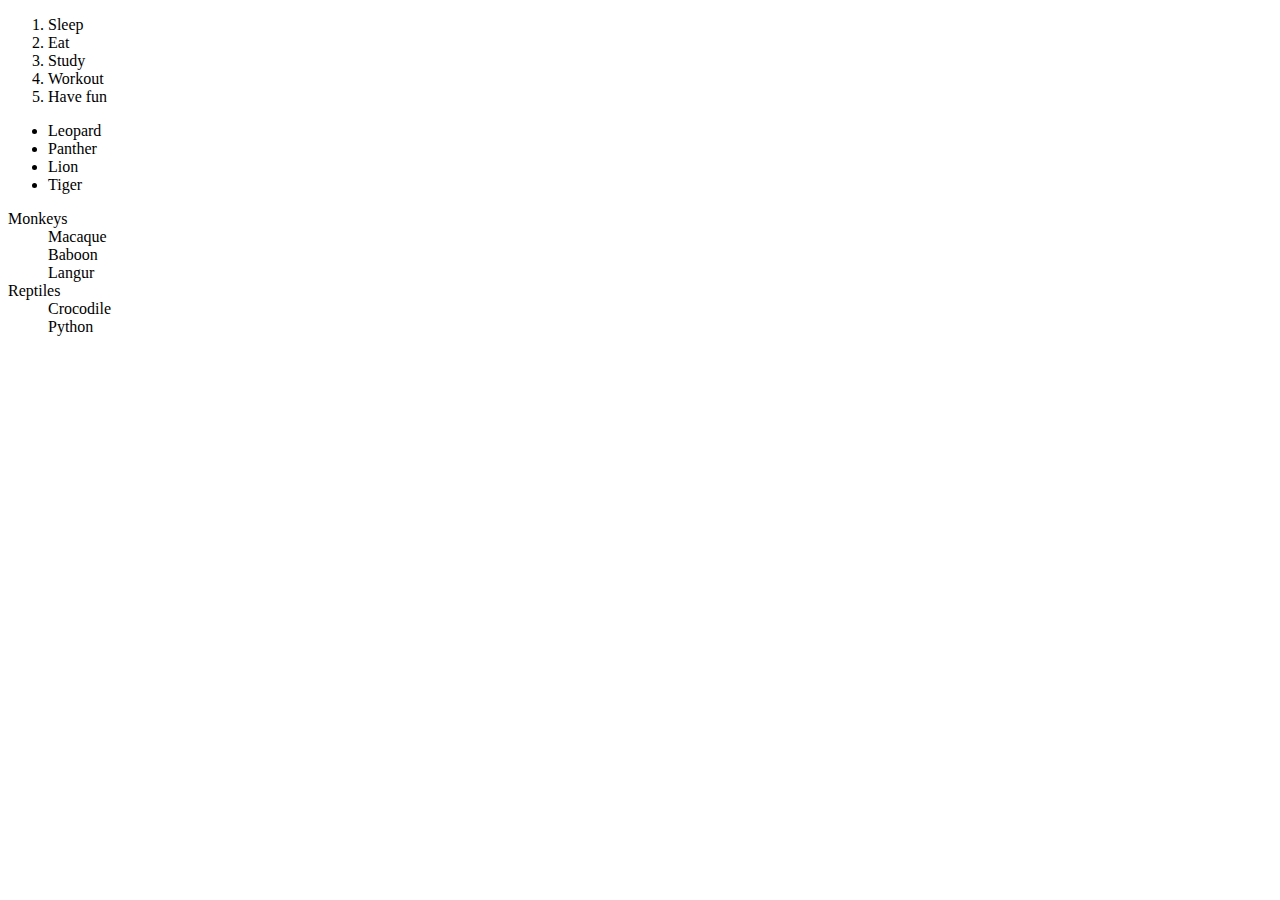
==== index.html @ d4f52778 "Rename temp.html to index.html" ====
<!doctype html>
<!-- Declan Bridges-->
<html>
    <head>
        <meta charset = "UTF-8">
        <title>MyTemplate</title>
    </head>
    <body> 
        <ol>
            <li>Sleep</li>
            <li>Eat</li>
            <li>Study</li>
            <li>Workout</li>
            <li>Have fun</li>
        </ol>
        <ul>
            <li>Leopard</li>
            <li>Panther</li>
            <li>Lion</li>
            <li>Tiger</li>
        </ul>
        <dl>
            <dt>Monkeys</dt>
            <dd>Macaque</dd>
            <dd>Baboon</dd>
            <dd>Langur</dd>
            <dt>Reptiles</dt>
            <dd>Crocodile</dd>
            <dd>Python</dd>
        </dl>

        
    </body>
</html>
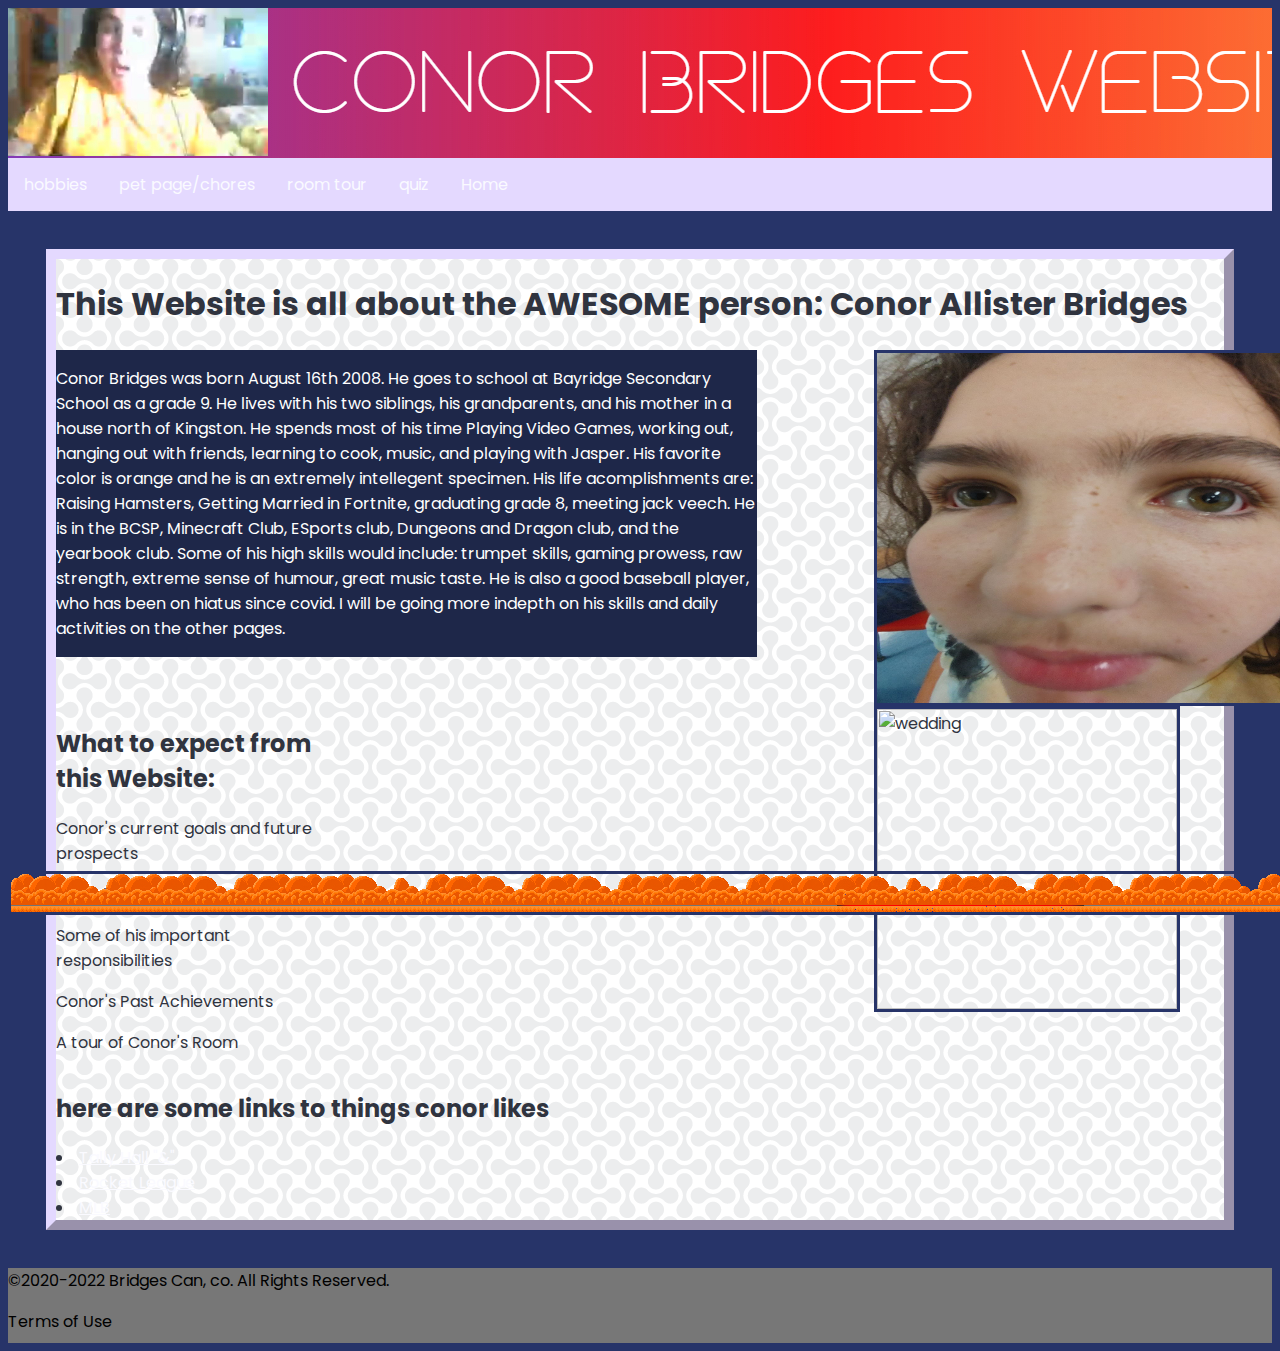
==== commit b05f42de: "Add files via upload" ====
--- a/index.html
+++ b/index.html
@@ -1,34 +1,89 @@
-<!doctype html>
-<!-- Declan Bridges-->
 <html>
-    <head>
-        <meta charset = "UTF-8">
-        <title>MyTemplate</title>
-    </head>
-    <body> 
-        <ol>
-            <li>Sleep</li>
-            <li>Eat</li>
-            <li>Study</li>
-            <li>Workout</li>
-            <li>Have fun</li>
-        </ol>
-        <ul>
-            <li>Leopard</li>
-            <li>Panther</li>
-            <li>Lion</li>
-            <li>Tiger</li>
-        </ul>
-        <dl>
-            <dt>Monkeys</dt>
-            <dd>Macaque</dd>
-            <dd>Baboon</dd>
-            <dd>Langur</dd>
-            <dt>Reptiles</dt>
-            <dd>Crocodile</dd>
-            <dd>Python</dd>
-        </dl>
+  <head>
+    <title>About Conor</title>
 
-        
+    <link rel="stylesheet" href="style.css">
+
+    <link rel="preconnect" href="https://fonts.googleapis.com">
+    <link rel="preconnect" href="https://fonts.gstatic.com" crossorigin>
+    <link href="https://fonts.googleapis.com/css2?family=Poppins&display=swap" rel="stylesheet">
+    <!-- favicon images -->
+    <link rel="favicon/apple-touch-icon" sizes="180x180" href="favicon/apple-touch-icon.png">
+    <link rel="icon" type="image/png" sizes="32x32" href="favicon/favicon-32x32.png">
+    <link rel="icon" type="image/png" sizes="16x16" href="favicon/favicon-16x16.png">
+    <link rel="manifest" href="favicon/site.webmanifest">
+  </head>
+
+  <!-- Header Section -->
+  <header>
+
+  </header>
+
+  <!-- nav bar -->
+  <nav>
+    <ul>
+      <li><a href="hobbies.html"> hobbies </a></li>
+      <li><a href="pet.html"> pet page/chores </a></li>
+      <li><a href="tour.html"> room tour </a></li>
+      <li><a href="goals.html"> quiz </a></li>
+      <li><a href="index.html"> Home </a></li>
+    </ul>
+  </nav>
+
+  <!-- main section -->
+  <main>
+    <body>
+      <div class="container">
+        <h1>This Website is all about the AWESOME person: Conor Allister Bridges</h1>
+
+
+        <!-- float for conors autobiography and portrait-->
+        <div class= "homeFL">
+          <p>
+            Conor Bridges was born August 16th 2008. He goes to school at Bayridge Secondary School as a grade 9. He lives with his two siblings, his grandparents, and his mother in a house north of Kingston. He spends most of his time Playing Video Games, working out, hanging out with friends, learning to cook, music, and playing with Jasper. His favorite color is orange and he is an extremely intellegent specimen. His life acomplishments are: Raising Hamsters, Getting Married in Fortnite, graduating grade 8, meeting jack veech. He is in the BCSP, Minecraft Club, ESports club, Dungeons and Dragon club, and the yearbook club. Some of his high skills would include: trumpet skills, gaming prowess, raw strength, extreme sense of humour, great music taste. He is also a good baseball player, who has been on hiatus since covid. I will be going more indepth on his skills and daily activities on the other pages.
+          </p>
+        </div>
+
+        <div class= "homeFR">
+          <img src="images/conorStare.jpg" alt="conor sees all"
+          width="450"
+          height="350">
+        </div>
+
+        <div class="divClear">
+        </div>
+
+        <!-- contents -->
+        <div class="petFL">
+          <h2> What to expect from this Website: </h2>
+          <p> Conor's current goals and future prospects </p>
+          <p> What his Hobbies are </p>
+          <p> Some of his important responsibilities </p>
+          <P> Conor's Past Achievements </p>
+          <p> A tour of Conor's Room </p>
+        </div>
+
+        <div class= "homeFR">
+          <img src="images/conorWed.jpg" alt="wedding"
+          width="300"
+          height="auto">
+        </div>
+
+        <div class="divClear">
+        </div>
+
+        <h2>here are some links to things conor likes</h2>
+        <li><a href="https://www.youtube.com/watch?v=pLJ85XExZtQ" target="_blank"> Tally Hall "&" </a></li>
+        <li><a href="https://www.rocketleague.com" target="_blank"> Rocket League </a></li>
+        <li><a href="https://www.mlb.com" target="_blank"> MLB </a></li>
+      </div>
     </body>
+  </main>
+  <!-- Footer Section -->
+  <footer>
+    <p>©2020-2022 Bridges Can, co. All Rights Reserved.</p>
+    <p>Terms of Use
+  </footer>
+  <!-- credit to Michael Parry for the frame code -->
+  <h2 class="frame"><img alt="frame" src="images/frame.png" height="38" width="auto"></h2>
 </html>
--- a/style.css
+++ b/style.css
@@ -0,0 +1,125 @@
+body {
+    color: #30343F;
+    background-color: #273469;
+    font-family: 'Poppins', serif;
+  }
+
+/*------------------------- START NAV -------------------------*/
+/* unvisited link */
+a:link {
+  color: #FAFAFF;
+}
+
+/* visited link */
+a:visited {
+  color: #273469;
+}
+
+/* selected link */
+a:active {
+  color: #1E2749;
+}
+
+nav ul {
+  list-style-type: none;
+  margin: 0;
+  padding: 0;
+  overflow: hidden;
+  background-color: #E4D9FF;
+}
+
+nav li {
+  float: left;
+}
+
+nav li a {
+  display: block;
+  color: white;
+  text-align: center;
+  padding: 14px 16px;
+  text-decoration: none;
+}
+
+nav li a:hover {
+  background-color: #111;
+}
+/*------------------------- END NAV -------------------------*/
+
+/* header code */
+header {
+  height: 150px;
+  background-image: url("images/conorHeader.jpg");
+  margin: auto;
+}
+
+/* Footer Code */
+footer {
+  height: 75px;
+  background-color: #777;
+  color: black
+}
+
+/* Website Border Code */
+.container {
+  margin: 3%;
+  border: 10px outset #E4D9FF;
+  background-image: url("images/tile.png");
+  background-repeat: repeat;
+}
+
+/* image border */
+img {
+  border: 3px solid #273469;
+}
+
+/* float data */
+.homeFL {
+  float: left;
+  background: #1E2749;
+  color: white;
+  width: 60%;
+}
+
+.homeFR {
+  float: right;
+  width: 30%;
+}
+
+.petFL {
+  float: left;
+  width: 25%;
+}
+
+.hobbyFL {
+  float: left;
+  width: 20%;
+}
+
+.petFR {
+  float: right;
+  width: 20%;
+}
+
+.divClear {
+  clear: both;
+}
+
+/* credit to michael for the frame class */
+.frame {
+	position:fixed;
+	bottom:-35px;
+}
+
+/* Button Styling */
+.button {
+  border: none;
+  color: white;
+  padding: 15px 32px;
+  text-align: center;
+  text-decoration: none;
+  display: inline-block;
+  font-size: 16px;
+}
+
+.green {background-color: #4CAF50;} /* Green */
+.blue {background-color: #008CBA;} /* Blue */
